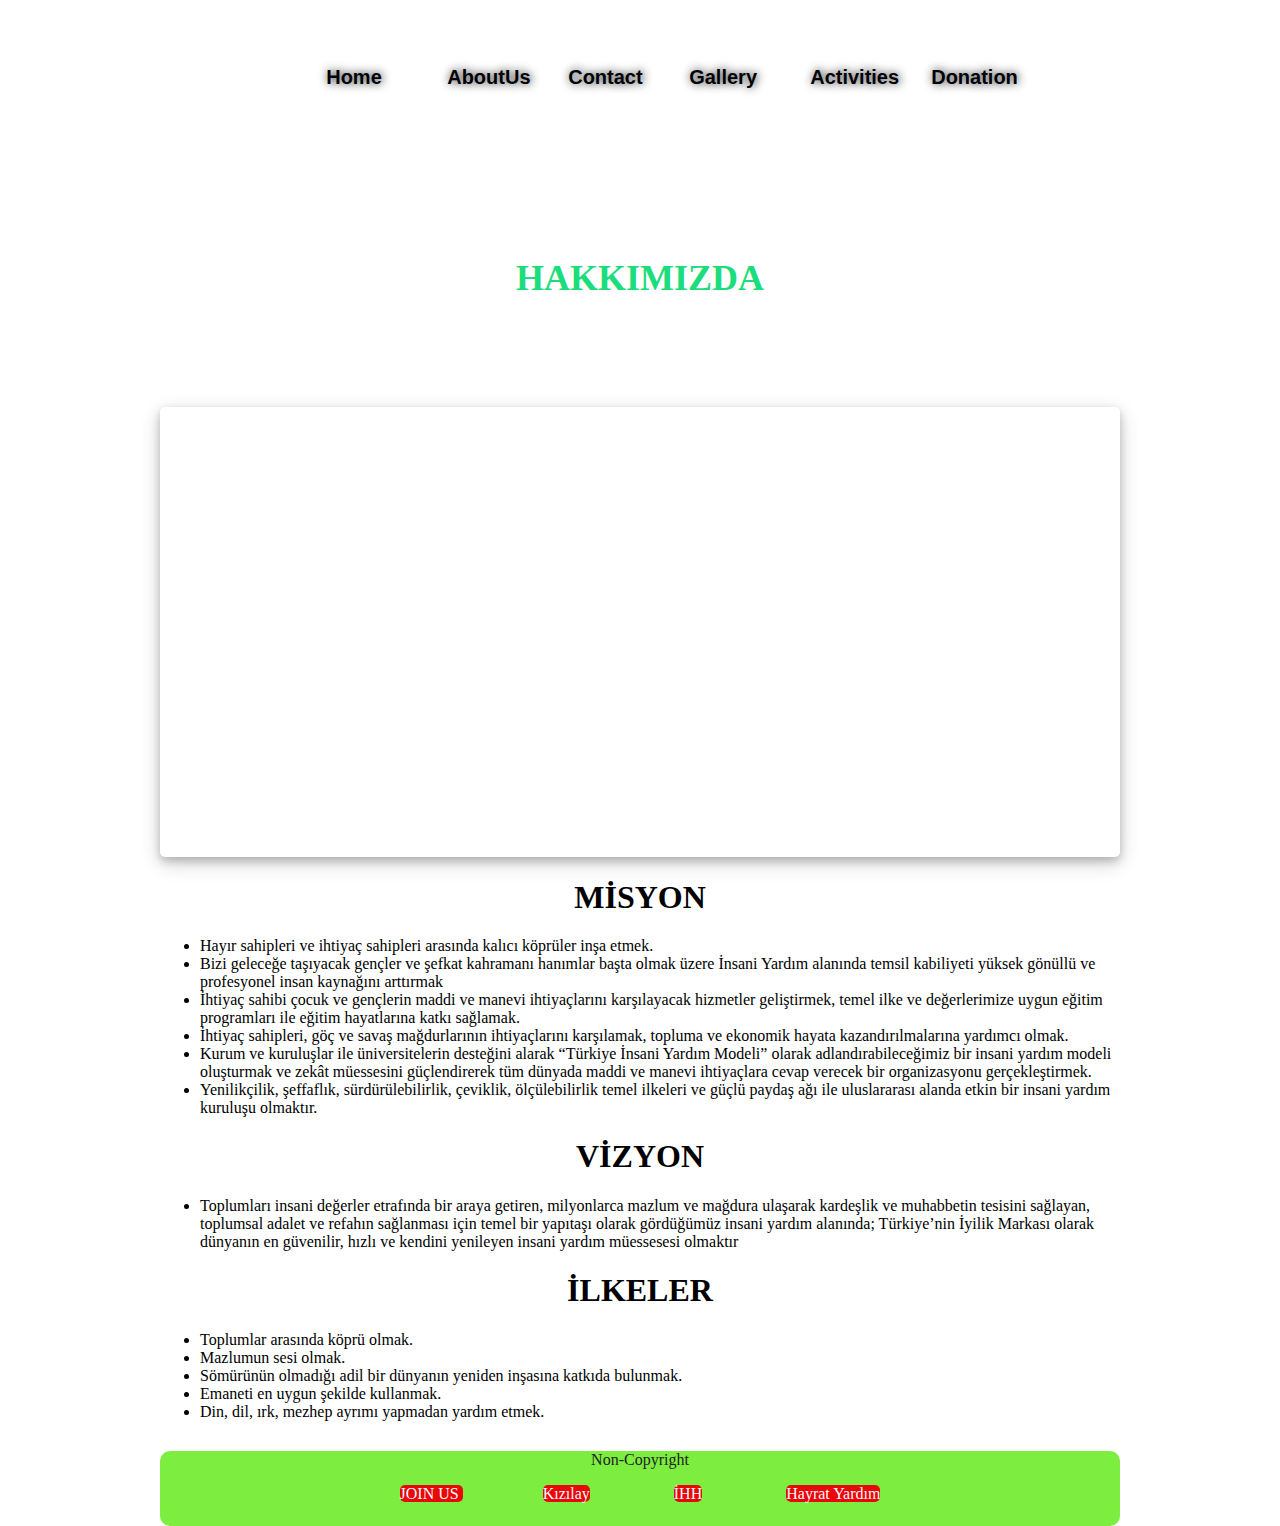
==== AboutUs.html @ e0298d33 "comments-melih" ====
<!DOCTYPE html>
<html lang="en">
  <head>
    <meta charset="UTF-8" />
    <meta name="viewport" content="width=device-width, initial-scale=1.0" />
    <title>Kalplere Ulaş/Hakkımızda</title>
    <link rel="stylesheet" href="style.css" />
  </head>
  <body>
    <!--This part is the section that contains information about the mission and vision of the organizations.-->
    <nav id="navigation">
      <!--nav part , it includes pages links-->
      <div class="logo">
        <img
          src="https://cdn.vectorstock.com/i/preview-1x/26/27/teamwork-swooshes-helping-people-logo-vector-1522627.jpg"
          alt=""
        />
      </div>
      <div class="nav-links">
        <a href="index.html">Home</a>
        <a href="AboutUs.html">AboutUs</a>
        <a href="Contact.html">Contact</a>
        <a href="Gallery.html">Gallery</a>
        <a href="Activities.html">Activities</a>
        <a href="donation.html">Donation</a>
      </div>
    </nav>
<header>
  <h1 id="about_hak">HAKKIMIZDA<h1></h1>
</header>
    <article id="content">
      
      <div id="video_about">
        <iframe width="560" height="320" src="https://www.youtube.com/embed/_HzQFZerMx0?si=Yg286LO7Dmd2HA7D" title="YouTube video player" frameborder="0" allow="accelerometer; autoplay; clipboard-write; encrypted-media; gyroscope; picture-in-picture; web-share" allowfullscreen></iframe>

      </div> 
      <h1 id="about_hak">MİSYON</h1> 
      <ul>
        <li>Hayır sahipleri ve ihtiyaç sahipleri arasında kalıcı köprüler inşa etmek.</li>
        <li>Bizi geleceğe taşıyacak gençler ve şefkat kahramanı hanımlar başta olmak üzere İnsani Yardım alanında temsil kabiliyeti yüksek gönüllü ve profesyonel insan kaynağını arttırmak</li>
        <li>İhtiyaç sahibi çocuk ve gençlerin maddi ve manevi ihtiyaçlarını karşılayacak hizmetler geliştirmek, temel ilke ve değerlerimize uygun eğitim programları ile eğitim hayatlarına katkı sağlamak.</li>
        <li>İhtiyaç sahipleri, göç ve savaş mağdurlarının ihtiyaçlarını karşılamak, topluma ve ekonomik hayata kazandırılmalarına yardımcı olmak.</li>
        <li>Kurum ve kuruluşlar ile üniversitelerin desteğini alarak “Türkiye İnsani Yardım Modeli” olarak adlandırabileceğimiz bir insani yardım modeli oluşturmak ve zekât müessesini güçlendirerek tüm dünyada maddi ve manevi ihtiyaçlara cevap verecek bir organizasyonu gerçekleştirmek.</li>
        <li>Yenilikçilik, şeffaflık, sürdürülebilirlik, çeviklik, ölçülebilirlik temel ilkeleri ve güçlü paydaş ağı ile uluslararası alanda etkin bir insani yardım kuruluşu olmaktır.</li>
      </ul>
        <h1 id="about_hak">VİZYON</h1>
        <ul>
          <li>Toplumları insani değerler etrafında bir araya getiren, milyonlarca mazlum ve mağdura ulaşarak kardeşlik ve muhabbetin tesisini sağlayan, toplumsal adalet ve refahın sağlanması için temel bir yapıtaşı olarak gördüğümüz insani yardım alanında; Türkiye’nin İyilik Markası olarak dünyanın en güvenilir, hızlı ve kendini yenileyen insani yardım müessesesi olmaktır</li>
        </ul>
        <h1 id="about_hak">İLKELER</h1>
        <ul>
          <li>Toplumlar arasında köprü olmak.</li>
          <li>Mazlumun sesi olmak.</li>
          <li>Sömürünün olmadığı adil bir dünyanın yeniden inşasına katkıda bulunmak.</li>
          <li>Emaneti en uygun şekilde kullanmak.</li>
          <li>Din, dil, ırk, mezhep ayrımı yapmadan yardım etmek.</li>
        </ul>

    </article>
    <!--this part have links , links lead to charity pages-->
    <footer id="foot">
      <p>Non-Copyright</p>
      <a href="Contact.html">JOIN US </a>
      <a href="https://www.kizilayankara.org.tr/">Kızılay</a>
      <a href="https://ihh.org.tr/">İHH</a>
      <a href="https://hayratyardim.org/">Hayrat Yardım</a>
    </footer>
  </body>
</html>
---- style.css ----
.logo img {
    
    right: 40px;
  height: 100px;
  background-color: aquamarine;
  border-radius: 30px;
  
  display: block;
  flex-shrink: initial;
}
header{
    font-family: fantasy;
    font-size: large;
  text-align: center;
  color: rgb(27, 221, 124);
  text-orientation: sideways;

  
    background-color: white ;
    height: 150px;
    vertical-align: middle;
}
#navigation {
  
  
  padding-top: 25px;
  justify-content: space-between;

  justify-items: right;

  width: 60%;
  display: flex;

  height: 200px;

  color: aqua;
  background-color: white;

  margin: auto;
}

.nav-links a {
  
  text-shadow: rgb(20, 20, 20) 1px 0 10px ;
    text-align: center;
    
  height: 30px;
  font-weight: bold;
  float: right;
  vertical-align: middle;

  font-size: 20px;
  font-family: "Franklin Gothic Medium", "Arial Narrow", Arial, sans-serif;
  height: 50px;
  width: 55px;
  

  /*background-color: rgb(14, 216, 74); */
  float: left;
  /* border: 1px solid rgb(0, 2, 4); */
  text-decoration: none;
 /* justify-content: space-around;*/
  margin: 33px;
  border-radius: 10px;
  color: rgb(0, 2, 6);
}
a{
  text-decoration: none;
}
body {
  min-height: 100px;

}
.activities{
    display: block;
    
    box-sizing: border-box;
    margin: auto;
    
    
}
.info-container{
  display: block;
  margin-top:20px ;
  
  
}
.info-container a{
  text-align: center;
  margin: 17px;
}
.activities .box{
  box-shadow: 0 4px 8px 0 rgba(0, 0, 0, 0.2), 0 6px 20px 0 rgba(0, 0, 0, 0.19);
    justify-content: space-between;
    
    border-radius: 15px;
    display: flex;
    height: 150px;
    width: auto;
    
    margin-top: 30px;
    border: 1px ;
    margin-top: 60px;
    gap: 20px;

  }
.baslik {
    text-align: center;
    width: 20%;
    background-color: red;
    color: rgb(248, 247, 247);
}
.aciklama 
{text-align: center;
    width: 40%;

}
.foto{
    text-align: right;
    width: 40%;
}
.box img{
    height: 150px;
    width: 310px;
    border-radius: 5px;
}

#content {
  
  background-color: white;
  width: 75vi;
  min-height: 100vh;
  
  margin: auto;
  margin-bottom: 5px;
}
#video_about iframe{
  box-shadow: 0 4px 8px 0 rgba(0, 0, 0, 0.2), 0 6px 20px 0 rgba(0, 0, 0, 0.19);

  height: 450px;
align-items: center;
border-radius: 5px;
}
.form-container {
  box-shadow: 0 4px 8px 0 rgba(13, 13, 13, 0.2), 0 6px 20px 0 rgba(0, 0, 0, 0.19);

  width: 50%;
  margin: 0 auto;
  
}
.form-container h3{ 
  
  text-align: center;
  font-family: 'Gill Sans', 'Gill Sans MT', Calibri, 'Trebuchet MS', sans-serif;
}

.info-container{
  text-align: center;
}

input[type="text"],
input[type="email"],
select,
textarea {
  
  width: 100%;
  padding: 10px;
  margin-bottom: 10px;
  border: 1px solid #ccc;
  border-radius: 4px;
  box-sizing: border-box;
}


input[type="submit"] {
  background-color: #4CAF50;
  color: white;
  padding: 14px 20px;
  border: none;
  border-radius: 4px;
  cursor: pointer;
  display: block;
  margin: auto;
}

input[type="submit"]:hover {
  background-color: #baf0bd;
}
.contact-links a{
  text-align: center;
  font-family: Cambria, Cochin, Georgia, Times, 'Times New Roman', serif;
  color: rgb(4, 4, 4);
  text-decoration: none;
  margin-top: 40px;
 justify-content: center;
}

#mapArea{
  
  color: aliceblue;
  background-color: antiquewhite;
}
.mapArea h3{
  text-align: center;
}
iframe{
  box-shadow: 0 4px 8px 0 rgba(0, 0, 0, 0.2), 0 6px 20px 0 rgba(0, 0, 0, 0.19);

  width: 100%;
  
}
.Donation-contentPart{
  flex-wrap: wrap;
  background-color: white;
  height: 100%;
  width: 100%;
  display: flex;
  
  

  

}
.pic .img{
  object-fit: cover;
  width: 100%;
  align-items: center;
  
  
  
}
.Donation-contentPart .box{
  
  text-align: center;
  width: 31%;
  height: 420px;
  background-color: white;
  border: none solid;
  
  border-radius: 10px;
  padding: 3px;
  margin: 15px;
  display: block;
  margin: auto;
  box-shadow: 0 4px 8px 0 rgba(0, 0, 0, 0.2), 0 6px 20px 0 rgba(0, 0, 0, 0.19);
  
  

  
  
}
.Donation-contentPart #bagis-text{
  margin-top: 5px;
  width: fit-content;
}
.Donation-contentPart #bagis-button{

  
  margin-top: 5px;
  margin-left:10px ;
  width: 35%;
  background-color: rgb(31, 173, 78);
  color: white;
  border: none;
  line-height: 3;
  border-radius: 5px;


}
#bagis-link{
  text-decoration: none;
  color: white;
}




#video_about{
  width: 75vi;
  height: 50vh;
  margin: auto;
  margin-bottom: 20px;
}

#about_hak{
  text-align: center;
}

#main_hak{
  text-align: center;
  font-style: italic;
  font-size:xx-large;
}


.main_logo{
  width: 600px;
  height: 200px;
  margin: auto;
}

.main_logo img{
  width: 180px;
  height: 180px;
  margin-left: 13px;
  margin-top: 7px;
}


.main2_logo{
  width: 900px;
  height: 500px;
  margin: auto;
  margin-top: 30px;
  display: flex;
}

.main3_logo{
  width: 280px;
  height: 400px;
  justify-content: space-between;
  margin-left: 10px;
  margin-top: 15px;
}


.main4_logo{
  width: 250px;
  height: 250px;
  margin-left: 13px;
}

.main4_logo img{
  width: 250px;
  height: 250px;
}


.main5_logo{
  text-align: center;
  width: 250px;
  height: 30px;
  margin-left: 13px;
  margin-top: 20px;
  border-radius: 80px;
}
#btn{
  text-align: center;
}
#btn a{
  text-align: center;
  margin-top: 5px;
  margin-left:10px ;
  width: 150px;
  background-color: rgb(134, 198, 159);
  color: rgb(1, 1, 1);
  border: none;
  line-height: 2;
  border-radius: 5px; 
  box-shadow: 0 4px 8px 0 rgba(0, 0, 0, 0.2), 0 6px 20px 0 rgba(0, 0, 0, 0.19);
  

}

.main5_logo a{
  text-align: center;
  
  margin-top: 5px;
  margin-left:10px ;
  width: 150px;
  background-color: rgb(134, 198, 159);
  color: rgb(1, 1, 1);
  border: none;
  line-height: 4;
  border-radius: 5px; 
  box-shadow: 0 4px 8px 0 rgba(0, 0, 0, 0.2), 0 6px 20px 0 rgba(0, 0, 0, 0.19);
  
}




 .galery_logo1{
  /* background-color:chartreuse;   */
  width: 900px;
  min-height: 550px;
  margin: auto;
  margin-top: 30px;
  display: flex;
  flex-wrap: wrap;
}

  .galery_logo2{
    box-shadow: 0 4px 8px 0 rgba(0, 0, 0, 0.2), 0 6px 20px 0 rgba(0, 0, 0, 0.19);

  
  /* border-style: solid; */
  /* background-color:crimson;   */
  width: 320px;
  height: 250px;
  justify-content: space-between;
  margin: auto;
  margin-left: 65px;
  margin-top: 20px;
  border-radius: 20px;
  
 } 

 .galery_logo2 img{
  width: 320px;
  height: 170px;
  border-radius: 18px 18px 0px 0px;
 } 

 #galeri_hak{
  text-align: center;
  font-style: italic;
}

#foot {

    
  height: 75px;
  width: 75vi;
  margin: auto;
  background-color: rgb(125, 238, 63);
  color: aliceblue;
  text-align: center;
  margin-bottom: -10px;
  margin-top: 30px;
  position: relative;
  bottom: 0;
  display: block;
  border-radius: 10px;

  

}

#foot a{

  font-family: fantasy;
  
  border-radius:5px ;
  background-color: rgb(234, 7, 7);
    color: aliceblue;
    text-decoration: none;
    margin: 40px;
    justify-content: space-between;
}
#foot p{
  color: rgb(35, 35, 34);
}
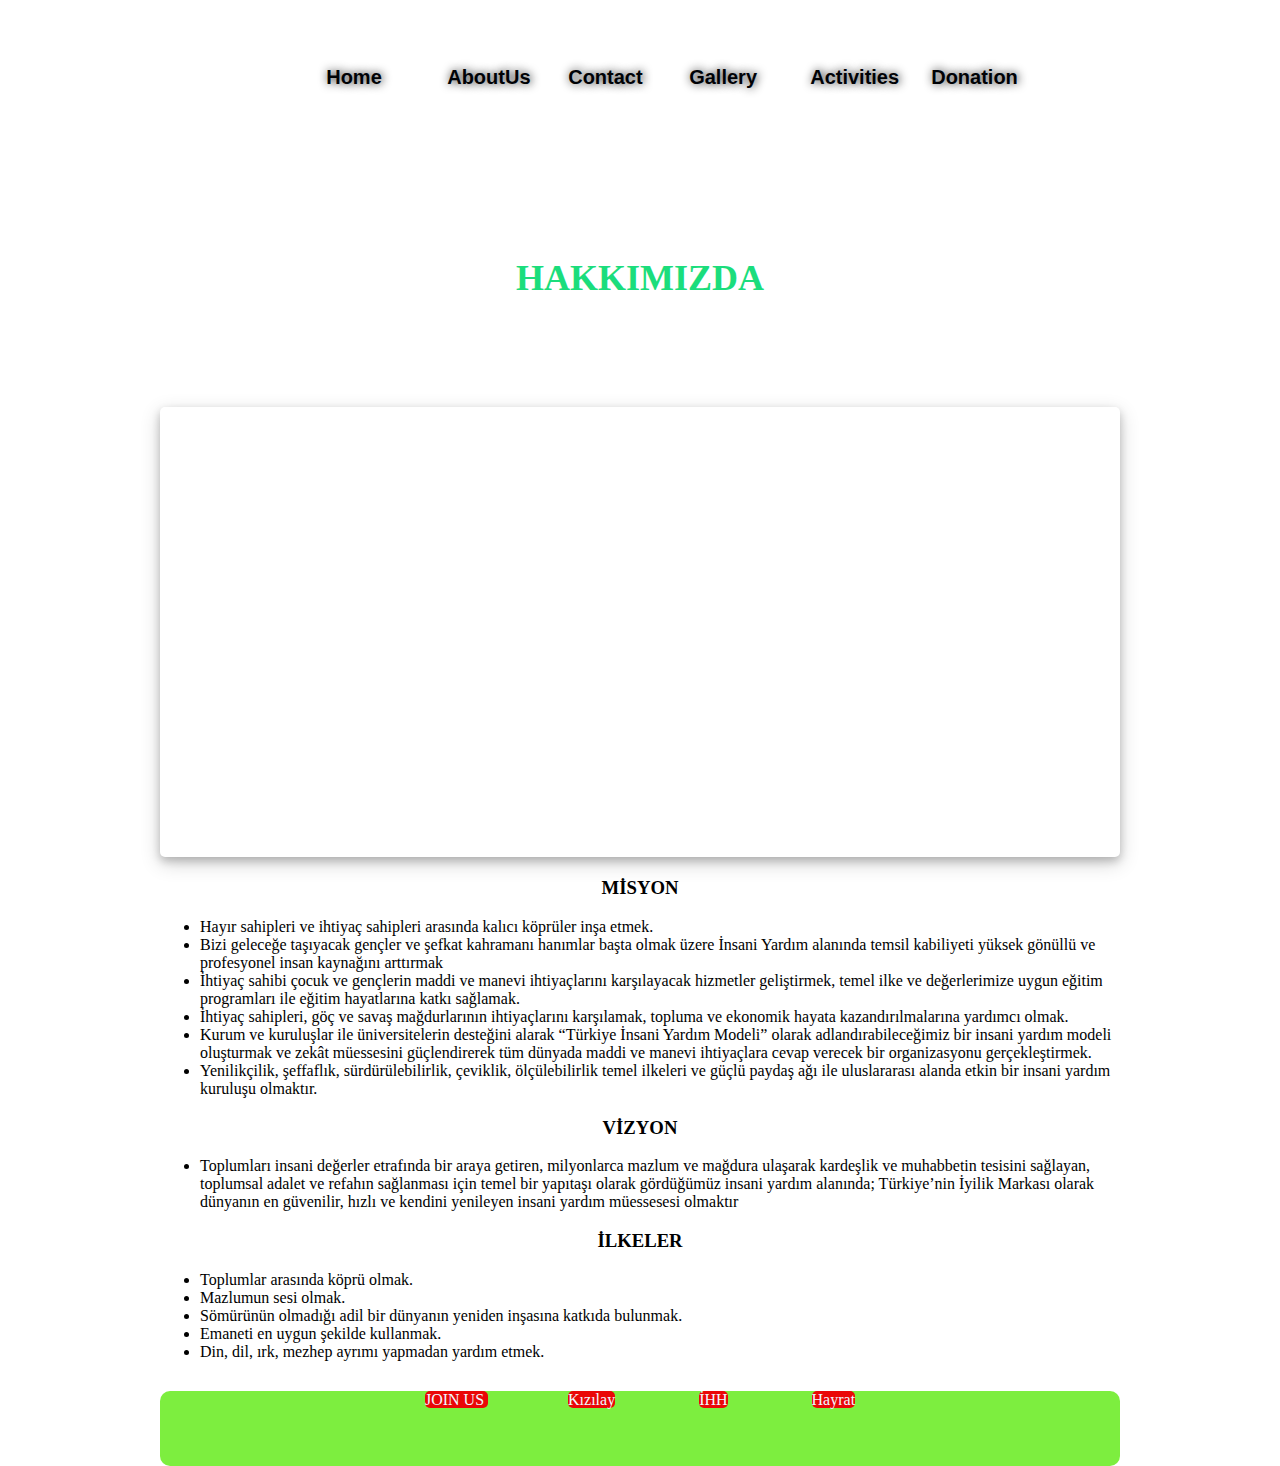
==== commit c94cfee8: "footer updated" ====
--- a/AboutUs.html
+++ b/AboutUs.html
@@ -3,6 +3,13 @@
   <head>
     <meta charset="UTF-8" />
     <meta name="viewport" content="width=device-width, initial-scale=1.0" />
+    <meta name="keywords" content="yardım,help,aid,yetim,yoksul,yardımlaşma,donation,africa,gazza,gazze,syria,poority">
+    <meta name="author" content="MuratKaynar / Melih Uğur">
+    <meta name="Description" content="This is a webpage for sharing the help among the people">
+    <meta
+      name="keywords"
+      content="yardim,help,gaza,filistin,doğu turkistan,gida,food,needy people,poor,donation"
+    />
     <title>Kalplere Ulaş/Hakkımızda</title>
     <link rel="stylesheet" href="style.css" />
   </head>
@@ -34,7 +41,8 @@
         <iframe width="560" height="320" src="https://www.youtube.com/embed/_HzQFZerMx0?si=Yg286LO7Dmd2HA7D" title="YouTube video player" frameborder="0" allow="accelerometer; autoplay; clipboard-write; encrypted-media; gyroscope; picture-in-picture; web-share" allowfullscreen></iframe>
 
       </div> 
-      <h1 id="about_hak">MİSYON</h1> 
+     <div class="misyon">
+      <h3 id="about_hak">MİSYON</h3> 
       <ul>
         <li>Hayır sahipleri ve ihtiyaç sahipleri arasında kalıcı köprüler inşa etmek.</li>
         <li>Bizi geleceğe taşıyacak gençler ve şefkat kahramanı hanımlar başta olmak üzere İnsani Yardım alanında temsil kabiliyeti yüksek gönüllü ve profesyonel insan kaynağını arttırmak</li>
@@ -43,11 +51,16 @@
         <li>Kurum ve kuruluşlar ile üniversitelerin desteğini alarak “Türkiye İnsani Yardım Modeli” olarak adlandırabileceğimiz bir insani yardım modeli oluşturmak ve zekât müessesini güçlendirerek tüm dünyada maddi ve manevi ihtiyaçlara cevap verecek bir organizasyonu gerçekleştirmek.</li>
         <li>Yenilikçilik, şeffaflık, sürdürülebilirlik, çeviklik, ölçülebilirlik temel ilkeleri ve güçlü paydaş ağı ile uluslararası alanda etkin bir insani yardım kuruluşu olmaktır.</li>
       </ul>
-        <h1 id="about_hak">VİZYON</h1>
+     </div>
+       <div class="vizyon">
+        <h3 id="about_hak">VİZYON</h3>
         <ul>
           <li>Toplumları insani değerler etrafında bir araya getiren, milyonlarca mazlum ve mağdura ulaşarak kardeşlik ve muhabbetin tesisini sağlayan, toplumsal adalet ve refahın sağlanması için temel bir yapıtaşı olarak gördüğümüz insani yardım alanında; Türkiye’nin İyilik Markası olarak dünyanın en güvenilir, hızlı ve kendini yenileyen insani yardım müessesesi olmaktır</li>
         </ul>
-        <h1 id="about_hak">İLKELER</h1>
+      
+       </div>
+       <div class="ilkeler">
+        <h3 id="about_hak">İLKELER</h3>
         <ul>
           <li>Toplumlar arasında köprü olmak.</li>
           <li>Mazlumun sesi olmak.</li>
@@ -55,15 +68,16 @@
           <li>Emaneti en uygun şekilde kullanmak.</li>
           <li>Din, dil, ırk, mezhep ayrımı yapmadan yardım etmek.</li>
         </ul>
+       </div>
 
     </article>
     <!--this part have links , links lead to charity pages-->
     <footer id="foot">
-      <p>Non-Copyright</p>
+      
       <a href="Contact.html">JOIN US </a>
       <a href="https://www.kizilayankara.org.tr/">Kızılay</a>
       <a href="https://ihh.org.tr/">İHH</a>
-      <a href="https://hayratyardim.org/">Hayrat Yardım</a>
+      <a href="https://hayratyardim.org/">Hayrat</a>
     </footer>
   </body>
 </html>
--- a/style.css
+++ b/style.css
@@ -1,28 +1,37 @@
+/* Here the styling code for logo */
 .logo img {
-    
-    right: 40px;
+  right: 40px;
   height: 100px;
   background-color: aquamarine;
   border-radius: 30px;
-  
+
   display: block;
   flex-shrink: initial;
 }
-header{
-    font-family: fantasy;
-    font-size: large;
+
+/* Logo css finish here */ 
+
+
+/*Sytle part for Header Part */
+header {
+  font-family: fantasy;
+  font-size: large;
   text-align: center;
   color: rgb(27, 221, 124);
   text-orientation: sideways;
 
-  
-    background-color: white ;
-    height: 150px;
-    vertical-align: middle;
-}
+  background-color: white;
+  height: 150px;
+  vertical-align: middle;
+}
+/* Header css part is done here */
+
+
+
+
+
+/*Sytle part for navigation part  start here */
 #navigation {
-  
-  
   padding-top: 25px;
   justify-content: space-between;
 
@@ -39,11 +48,11 @@
   margin: auto;
 }
 
+/*Sytle part for navigation links  start here*/
 .nav-links a {
-  
-  text-shadow: rgb(20, 20, 20) 1px 0 10px ;
-    text-align: center;
-    
+  text-shadow: rgb(20, 20, 20) 1px 0 10px;
+  text-align: center;
+
   height: 30px;
   font-weight: bold;
   float: right;
@@ -53,108 +62,132 @@
   font-family: "Franklin Gothic Medium", "Arial Narrow", Arial, sans-serif;
   height: 50px;
   width: 55px;
-  
-
-  /*background-color: rgb(14, 216, 74); */
+
   float: left;
-  /* border: 1px solid rgb(0, 2, 4); */
+
   text-decoration: none;
- /* justify-content: space-around;*/
+
   margin: 33px;
   border-radius: 10px;
   color: rgb(0, 2, 6);
 }
-a{
+/* ---Css for navigation part is done here----*/
+
+
+/* Style for links that remove the bottom line */
+a {
   text-decoration: none;
 }
+
+
+
+/*Sytle part  heihgt of body*/
 body {
   min-height: 100px;
-
-}
-.activities{
-    display: block;
-    
-    box-sizing: border-box;
-    margin: auto;
-    
-    
-}
-.info-container{
-  display: block;
-  margin-top:20px ;
-  
-  
-}
-.info-container a{
+}
+
+/*Sytle part for acvities.html page */
+.activities {
+  display: block;
+
+  box-sizing: border-box;
+  margin: auto;
+}
+
+.info-container {
+  display: block;
+  margin-top: 20px;
+}
+.info-container a {
   text-align: center;
   margin: 17px;
 }
-.activities .box{
-  box-shadow: 0 4px 8px 0 rgba(0, 0, 0, 0.2), 0 6px 20px 0 rgba(0, 0, 0, 0.19);
-    justify-content: space-between;
-    
-    border-radius: 15px;
-    display: flex;
-    height: 150px;
-    width: auto;
-    
-    margin-top: 30px;
-    border: 1px ;
-    margin-top: 60px;
-    gap: 20px;
-
-  }
+.activities .box {
+  box-shadow: 0 4px 8px 0 rgba(0, 0, 0, 0.2), 0 6px 20px 0 rgba(0, 0, 0, 0.19);
+  justify-content: space-between;
+
+  border-radius: 15px;
+  display: flex;
+  height: 150px;
+  width: auto;
+
+  margin-top: 30px;
+  border: 1px;
+  margin-top: 60px;
+  gap: 20px;
+}
 .baslik {
-    text-align: center;
-    width: 20%;
-    background-color: red;
-    color: rgb(248, 247, 247);
-}
-.aciklama 
-{text-align: center;
-    width: 40%;
-
-}
-.foto{
-    text-align: right;
-    width: 40%;
-}
-.box img{
-    height: 150px;
-    width: 310px;
-    border-radius: 5px;
-}
-
+  text-align: center;
+  width: 20%;
+  background-color: red;
+  color: rgb(248, 247, 247);
+}
+.aciklama {
+  text-align: center;
+  width: 40%;
+}
+.foto {
+  text-align: right;
+  width: 40%;
+}
+.box img {
+  height: 150px;
+  width: 310px;
+  border-radius: 5px;
+}
+/* ----------- Activities.html styling ended here ----------- */
+
+/*Sytle part for content id that all pages include it  */
 #content {
-  
   background-color: white;
   width: 75vi;
   min-height: 100vh;
-  
+
   margin: auto;
   margin-bottom: 5px;
 }
-#video_about iframe{
+
+/* This style is for AboutUs.html */
+#video_about {
+  width: 75vi;
+  height: 50vh;
+  margin: auto;
+  margin-bottom: 20px;
+}
+
+#about_hak {
+  text-align: center;
+}
+
+#main_hak {
+  text-align: center;
+  font-style: italic;
+  font-size: xx-large;
+}
+#video_about iframe {
   box-shadow: 0 4px 8px 0 rgba(0, 0, 0, 0.2), 0 6px 20px 0 rgba(0, 0, 0, 0.19);
 
   height: 450px;
-align-items: center;
-border-radius: 5px;
-}
+  align-items: center;
+  border-radius: 5px;
+}
+/* ------------AboutUs css End --------------- */
+
+/* This styling is for Contact.html */
+
 .form-container {
-  box-shadow: 0 4px 8px 0 rgba(13, 13, 13, 0.2), 0 6px 20px 0 rgba(0, 0, 0, 0.19);
+  box-shadow: 0 4px 8px 0 rgba(13, 13, 13, 0.2),
+    0 6px 20px 0 rgba(0, 0, 0, 0.19);
 
   width: 50%;
   margin: 0 auto;
-  
-}
-.form-container h3{ 
-  
-  text-align: center;
-  font-family: 'Gill Sans', 'Gill Sans MT', Calibri, 'Trebuchet MS', sans-serif;
-}
-
-.info-container{
+}
+.form-container h3 {
+  text-align: center;
+  font-family: "Gill Sans", "Gill Sans MT", Calibri, "Trebuchet MS", sans-serif;
+}
+
+.info-container {
   text-align: center;
 }
 
@@ -162,7 +195,6 @@
 input[type="email"],
 select,
 textarea {
-  
   width: 100%;
   padding: 10px;
   margin-bottom: 10px;
@@ -171,9 +203,8 @@
   box-sizing: border-box;
 }
 
-
 input[type="submit"] {
-  background-color: #4CAF50;
+  background-color: #4caf50;
   color: white;
   padding: 14px 20px;
   border: none;
@@ -186,128 +217,97 @@
 input[type="submit"]:hover {
   background-color: #baf0bd;
 }
-.contact-links a{
-  text-align: center;
-  font-family: Cambria, Cochin, Georgia, Times, 'Times New Roman', serif;
+.contact-links a {
+  text-align: center;
+  font-family: Cambria, Cochin, Georgia, Times, "Times New Roman", serif;
   color: rgb(4, 4, 4);
   text-decoration: none;
   margin-top: 40px;
- justify-content: center;
-}
-
-#mapArea{
-  
+  justify-content: center;
+}
+
+#mapArea {
   color: aliceblue;
   background-color: antiquewhite;
 }
-.mapArea h3{
-  text-align: center;
-}
-iframe{
+.mapArea h3 {
+  text-align: center;
+}
+iframe {
   box-shadow: 0 4px 8px 0 rgba(0, 0, 0, 0.2), 0 6px 20px 0 rgba(0, 0, 0, 0.19);
 
   width: 100%;
-  
-}
-.Donation-contentPart{
+}
+/* End of the Contact.htmll css part */
+
+/* styling part for donation.html */
+
+.Donation-contentPart {
   flex-wrap: wrap;
   background-color: white;
   height: 100%;
   width: 100%;
   display: flex;
-  
-  
-
-  
-
-}
-.pic .img{
+}
+.pic .img {
   object-fit: cover;
   width: 100%;
   align-items: center;
-  
-  
-  
-}
-.Donation-contentPart .box{
-  
+}
+.Donation-contentPart .box {
   text-align: center;
   width: 31%;
   height: 420px;
   background-color: white;
   border: none solid;
-  
+
   border-radius: 10px;
   padding: 3px;
   margin: 15px;
   display: block;
   margin: auto;
   box-shadow: 0 4px 8px 0 rgba(0, 0, 0, 0.2), 0 6px 20px 0 rgba(0, 0, 0, 0.19);
-  
-  
-
-  
-  
-}
-.Donation-contentPart #bagis-text{
+}
+.Donation-contentPart #bagis-text {
   margin-top: 5px;
   width: fit-content;
 }
-.Donation-contentPart #bagis-button{
-
-  
+.Donation-contentPart #bagis-button {
   margin-top: 5px;
-  margin-left:10px ;
+  margin-left: 10px;
   width: 35%;
   background-color: rgb(31, 173, 78);
   color: white;
   border: none;
   line-height: 3;
   border-radius: 5px;
-
-
-}
-#bagis-link{
+}
+#bagis-link {
   text-decoration: none;
   color: white;
 }
-
-
-
-
-#video_about{
-  width: 75vi;
-  height: 50vh;
-  margin: auto;
-  margin-bottom: 20px;
-}
-
-#about_hak{
-  text-align: center;
-}
-
-#main_hak{
-  text-align: center;
-  font-style: italic;
-  font-size:xx-large;
-}
-
-
-.main_logo{
+/* ----End of the donation.html css---- */
+
+
+
+
+
+/* Here styling is for index.html that include main_logo parts these are seperate boxes */
+
+.main_logo {
   width: 600px;
   height: 200px;
   margin: auto;
 }
 
-.main_logo img{
+.main_logo img {
   width: 180px;
   height: 180px;
   margin-left: 13px;
   margin-top: 7px;
 }
 
-
-.main2_logo{
+.main2_logo {
   width: 900px;
   height: 500px;
   margin: auto;
@@ -315,7 +315,7 @@
   display: flex;
 }
 
-.main3_logo{
+.main3_logo {
   width: 280px;
   height: 400px;
   justify-content: space-between;
@@ -323,20 +323,18 @@
   margin-top: 15px;
 }
 
-
-.main4_logo{
+.main4_logo {
   width: 250px;
   height: 250px;
   margin-left: 13px;
 }
 
-.main4_logo img{
+.main4_logo img {
   width: 250px;
   height: 250px;
 }
 
-
-.main5_logo{
+.main5_logo {
   text-align: center;
   width: 250px;
   height: 30px;
@@ -344,44 +342,39 @@
   margin-top: 20px;
   border-radius: 80px;
 }
-#btn{
-  text-align: center;
-}
-#btn a{
+#btn {
+  text-align: center;
+}
+#btn a {
   text-align: center;
   margin-top: 5px;
-  margin-left:10px ;
+  margin-left: 10px;
   width: 150px;
   background-color: rgb(134, 198, 159);
   color: rgb(1, 1, 1);
   border: none;
   line-height: 2;
-  border-radius: 5px; 
-  box-shadow: 0 4px 8px 0 rgba(0, 0, 0, 0.2), 0 6px 20px 0 rgba(0, 0, 0, 0.19);
-  
-
-}
-
-.main5_logo a{
-  text-align: center;
-  
+  border-radius: 5px;
+  box-shadow: 0 4px 8px 0 rgba(0, 0, 0, 0.2), 0 6px 20px 0 rgba(0, 0, 0, 0.19);
+}
+
+.main5_logo a {
+  text-align: center;
+
   margin-top: 5px;
-  margin-left:10px ;
+  margin-left: 10px;
   width: 150px;
   background-color: rgb(134, 198, 159);
   color: rgb(1, 1, 1);
   border: none;
   line-height: 4;
-  border-radius: 5px; 
-  box-shadow: 0 4px 8px 0 rgba(0, 0, 0, 0.2), 0 6px 20px 0 rgba(0, 0, 0, 0.19);
-  
-}
-
-
-
-
- .galery_logo1{
-  /* background-color:chartreuse;   */
+  border-radius: 5px;
+  box-shadow: 0 4px 8px 0 rgba(0, 0, 0, 0.2), 0 6px 20px 0 rgba(0, 0, 0, 0.19);
+}
+/* THe index.html css part is done here */
+
+/* The Gallery.html css start here */
+.galery_logo1 {
   width: 900px;
   min-height: 550px;
   margin: auto;
@@ -390,10 +383,9 @@
   flex-wrap: wrap;
 }
 
-  .galery_logo2{
-    box-shadow: 0 4px 8px 0 rgba(0, 0, 0, 0.2), 0 6px 20px 0 rgba(0, 0, 0, 0.19);
-
-  
+.galery_logo2 {
+  box-shadow: 0 4px 8px 0 rgba(0, 0, 0, 0.2), 0 6px 20px 0 rgba(0, 0, 0, 0.19);
+
   /* border-style: solid; */
   /* background-color:crimson;   */
   width: 320px;
@@ -403,23 +395,23 @@
   margin-left: 65px;
   margin-top: 20px;
   border-radius: 20px;
-  
- } 
-
- .galery_logo2 img{
+}
+
+.galery_logo2 img {
   width: 320px;
   height: 170px;
   border-radius: 18px 18px 0px 0px;
- } 
-
- #galeri_hak{
+}
+
+#galeri_hak {
   text-align: center;
   font-style: italic;
 }
+/*Gallery css styling is finish here */
+
+/*The Css for footer effect all pages because of they have same footer */
 
 #foot {
-
-    
   height: 75px;
   width: 75vi;
   margin: auto;
@@ -432,22 +424,19 @@
   bottom: 0;
   display: block;
   border-radius: 10px;
-
-  
-
-}
-
-#foot a{
-
+}
+
+#foot a {
   font-family: fantasy;
-  
-  border-radius:5px ;
+
+  border-radius: 5px;
   background-color: rgb(234, 7, 7);
-    color: aliceblue;
-    text-decoration: none;
-    margin: 40px;
-    justify-content: space-between;
-}
-#foot p{
+  color: aliceblue;
+  text-decoration: none;
+  margin: 40px;
+  justify-content: space-between;
+}
+#foot p {
   color: rgb(35, 35, 34);
-}+}
+/*End of the css for Footer */
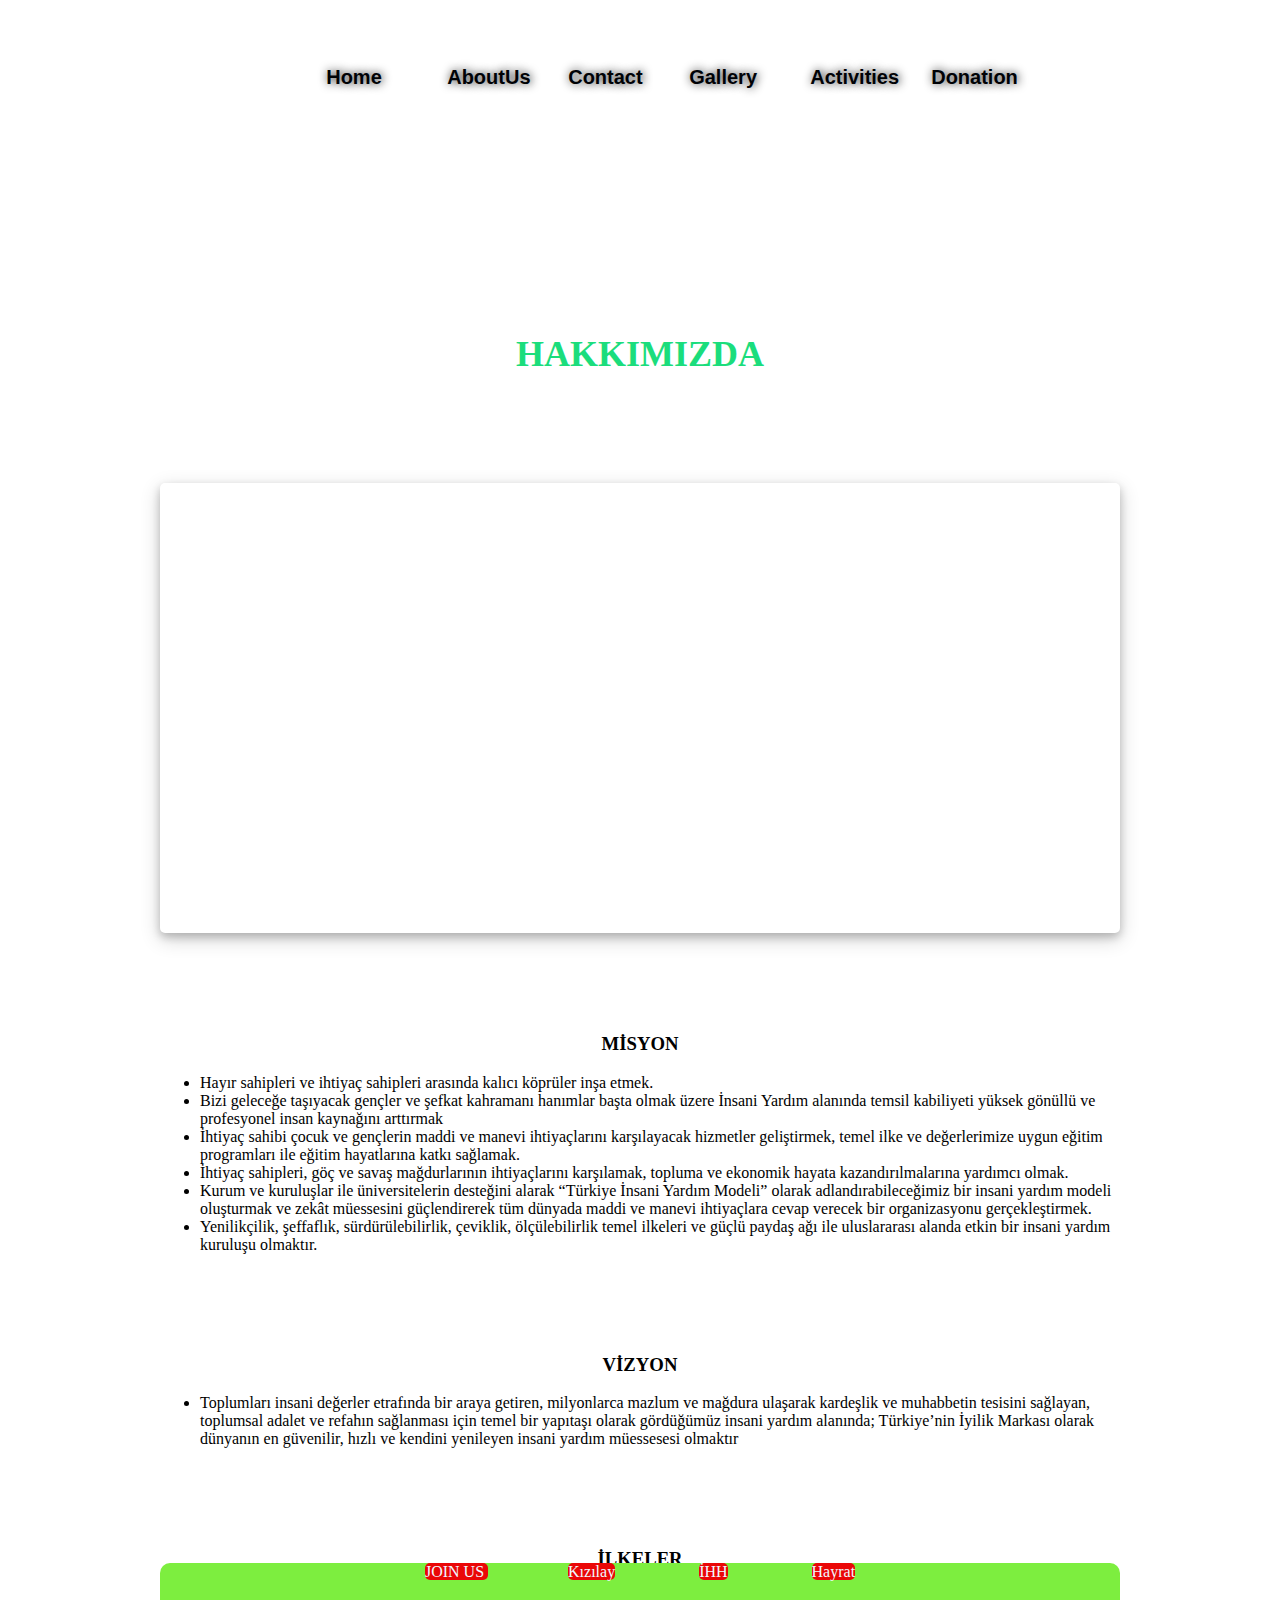
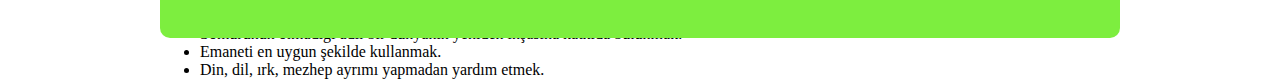
==== commit e211b681: "some changes on aboutUs" ====
--- a/AboutUs.html
+++ b/AboutUs.html
@@ -37,39 +37,41 @@
 </header>
     <article id="content">
       
-      <div id="video_about">
-        <iframe width="560" height="320" src="https://www.youtube.com/embed/_HzQFZerMx0?si=Yg286LO7Dmd2HA7D" title="YouTube video player" frameborder="0" allow="accelerometer; autoplay; clipboard-write; encrypted-media; gyroscope; picture-in-picture; web-share" allowfullscreen></iframe>
-
-      </div> 
-     <div class="misyon">
-      <h3 id="about_hak">MİSYON</h3> 
-      <ul>
-        <li>Hayır sahipleri ve ihtiyaç sahipleri arasında kalıcı köprüler inşa etmek.</li>
-        <li>Bizi geleceğe taşıyacak gençler ve şefkat kahramanı hanımlar başta olmak üzere İnsani Yardım alanında temsil kabiliyeti yüksek gönüllü ve profesyonel insan kaynağını arttırmak</li>
-        <li>İhtiyaç sahibi çocuk ve gençlerin maddi ve manevi ihtiyaçlarını karşılayacak hizmetler geliştirmek, temel ilke ve değerlerimize uygun eğitim programları ile eğitim hayatlarına katkı sağlamak.</li>
-        <li>İhtiyaç sahipleri, göç ve savaş mağdurlarının ihtiyaçlarını karşılamak, topluma ve ekonomik hayata kazandırılmalarına yardımcı olmak.</li>
-        <li>Kurum ve kuruluşlar ile üniversitelerin desteğini alarak “Türkiye İnsani Yardım Modeli” olarak adlandırabileceğimiz bir insani yardım modeli oluşturmak ve zekât müessesini güçlendirerek tüm dünyada maddi ve manevi ihtiyaçlara cevap verecek bir organizasyonu gerçekleştirmek.</li>
-        <li>Yenilikçilik, şeffaflık, sürdürülebilirlik, çeviklik, ölçülebilirlik temel ilkeleri ve güçlü paydaş ağı ile uluslararası alanda etkin bir insani yardım kuruluşu olmaktır.</li>
-      </ul>
-     </div>
-       <div class="vizyon">
-        <h3 id="about_hak">VİZYON</h3>
+      <div class="aboutus_content">
+        <div id="video_about">
+          <iframe width="560" height="320" src="https://www.youtube.com/embed/_HzQFZerMx0?si=Yg286LO7Dmd2HA7D" title="YouTube video player" frameborder="0" allow="accelerometer; autoplay; clipboard-write; encrypted-media; gyroscope; picture-in-picture; web-share" allowfullscreen></iframe>
+  
+        </div> 
+       <div class="misyon">
+        <h3 id="about_hak">MİSYON</h3> 
         <ul>
-          <li>Toplumları insani değerler etrafında bir araya getiren, milyonlarca mazlum ve mağdura ulaşarak kardeşlik ve muhabbetin tesisini sağlayan, toplumsal adalet ve refahın sağlanması için temel bir yapıtaşı olarak gördüğümüz insani yardım alanında; Türkiye’nin İyilik Markası olarak dünyanın en güvenilir, hızlı ve kendini yenileyen insani yardım müessesesi olmaktır</li>
-        </ul>
-      
-       </div>
-       <div class="ilkeler">
-        <h3 id="about_hak">İLKELER</h3>
-        <ul>
-          <li>Toplumlar arasında köprü olmak.</li>
-          <li>Mazlumun sesi olmak.</li>
-          <li>Sömürünün olmadığı adil bir dünyanın yeniden inşasına katkıda bulunmak.</li>
-          <li>Emaneti en uygun şekilde kullanmak.</li>
-          <li>Din, dil, ırk, mezhep ayrımı yapmadan yardım etmek.</li>
+          <li>Hayır sahipleri ve ihtiyaç sahipleri arasında kalıcı köprüler inşa etmek.</li>
+          <li>Bizi geleceğe taşıyacak gençler ve şefkat kahramanı hanımlar başta olmak üzere İnsani Yardım alanında temsil kabiliyeti yüksek gönüllü ve profesyonel insan kaynağını arttırmak</li>
+          <li>İhtiyaç sahibi çocuk ve gençlerin maddi ve manevi ihtiyaçlarını karşılayacak hizmetler geliştirmek, temel ilke ve değerlerimize uygun eğitim programları ile eğitim hayatlarına katkı sağlamak.</li>
+          <li>İhtiyaç sahipleri, göç ve savaş mağdurlarının ihtiyaçlarını karşılamak, topluma ve ekonomik hayata kazandırılmalarına yardımcı olmak.</li>
+          <li>Kurum ve kuruluşlar ile üniversitelerin desteğini alarak “Türkiye İnsani Yardım Modeli” olarak adlandırabileceğimiz bir insani yardım modeli oluşturmak ve zekât müessesini güçlendirerek tüm dünyada maddi ve manevi ihtiyaçlara cevap verecek bir organizasyonu gerçekleştirmek.</li>
+          <li>Yenilikçilik, şeffaflık, sürdürülebilirlik, çeviklik, ölçülebilirlik temel ilkeleri ve güçlü paydaş ağı ile uluslararası alanda etkin bir insani yardım kuruluşu olmaktır.</li>
         </ul>
        </div>
-
+         <div class="vizyon">
+          <h3 id="about_hak">VİZYON</h3>
+          <ul>
+            <li>Toplumları insani değerler etrafında bir araya getiren, milyonlarca mazlum ve mağdura ulaşarak kardeşlik ve muhabbetin tesisini sağlayan, toplumsal adalet ve refahın sağlanması için temel bir yapıtaşı olarak gördüğümüz insani yardım alanında; Türkiye’nin İyilik Markası olarak dünyanın en güvenilir, hızlı ve kendini yenileyen insani yardım müessesesi olmaktır</li>
+          </ul>
+        
+         </div>
+         <div class="ilkeler">
+          <h3 id="about_hak">İLKELER</h3>
+          <ul>
+            <li>Toplumlar arasında köprü olmak.</li>
+            <li>Mazlumun sesi olmak.</li>
+            <li>Sömürünün olmadığı adil bir dünyanın yeniden inşasına katkıda bulunmak.</li>
+            <li>Emaneti en uygun şekilde kullanmak.</li>
+            <li>Din, dil, ırk, mezhep ayrımı yapmadan yardım etmek.</li>
+          </ul>
+         </div>
+  
+      </div>
     </article>
     <!--this part have links , links lead to charity pages-->
     <footer id="foot">
--- a/style.css
+++ b/style.css
@@ -142,20 +142,28 @@
   background-color: white;
   width: 75vi;
   min-height: 100vh;
+  height: 1050px;
 
   margin: auto;
   margin-bottom: 5px;
 }
 
 /* This style is for AboutUs.html */
+.aboutus_content {
+  display: block;
+
+
+
+}
 #video_about {
   width: 75vi;
   height: 50vh;
   margin: auto;
-  margin-bottom: 20px;
+  
 }
 
 #about_hak {
+  margin-top: 100px;
   text-align: center;
 }
 
@@ -259,11 +267,11 @@
   width: 31%;
   height: 420px;
   background-color: white;
-  border: none solid;
+  
 
   border-radius: 10px;
-  padding: 3px;
-  margin: 15px;
+ 
+  margin: 40px;
   display: block;
   margin: auto;
   box-shadow: 0 4px 8px 0 rgba(0, 0, 0, 0.2), 0 6px 20px 0 rgba(0, 0, 0, 0.19);
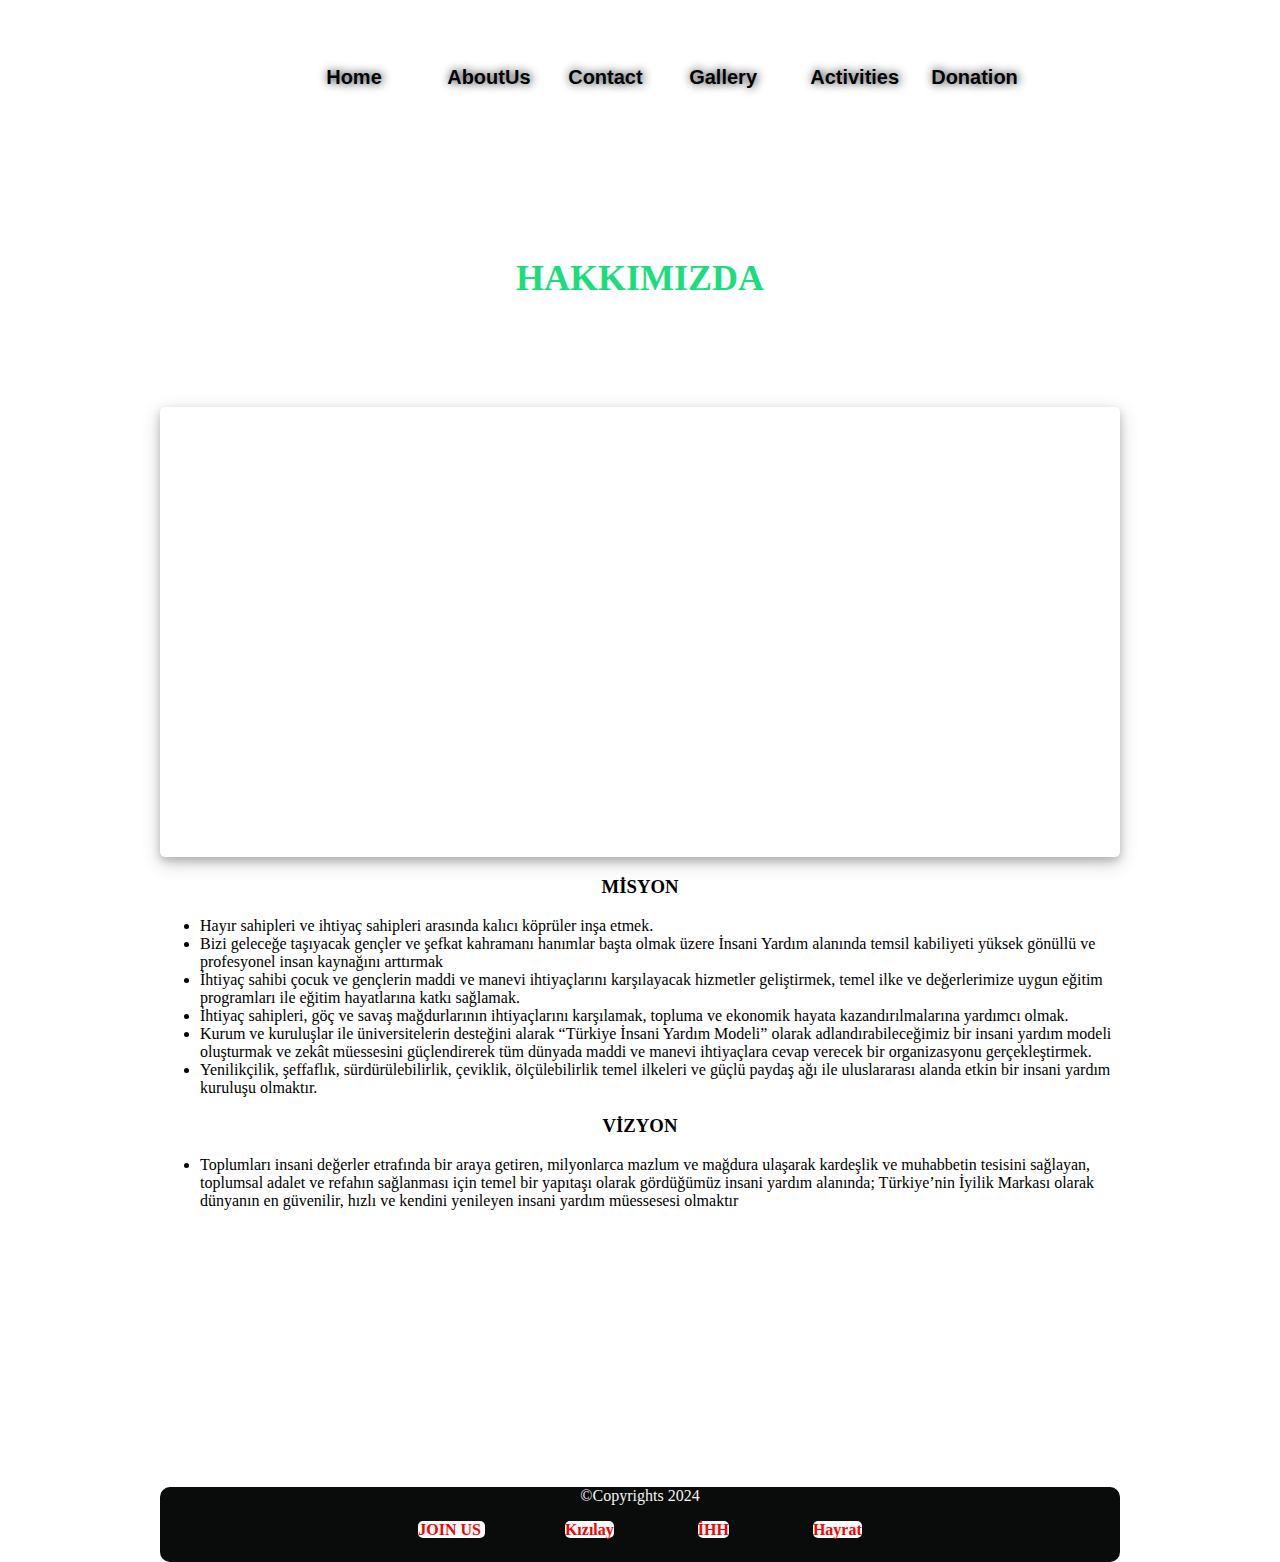
==== commit 61678554: "sprint2-finish" ====
--- a/AboutUs.html
+++ b/AboutUs.html
@@ -33,7 +33,7 @@
       </div>
     </nav>
 <header>
-  <h1 id="about_hak">HAKKIMIZDA<h1></h1>
+  <h1 id="about_hak">HAKKIMIZDA</h1>
 </header>
     <article id="content">
       
@@ -60,22 +60,14 @@
           </ul>
         
          </div>
-         <div class="ilkeler">
-          <h3 id="about_hak">İLKELER</h3>
-          <ul>
-            <li>Toplumlar arasında köprü olmak.</li>
-            <li>Mazlumun sesi olmak.</li>
-            <li>Sömürünün olmadığı adil bir dünyanın yeniden inşasına katkıda bulunmak.</li>
-            <li>Emaneti en uygun şekilde kullanmak.</li>
-            <li>Din, dil, ırk, mezhep ayrımı yapmadan yardım etmek.</li>
-          </ul>
-         </div>
-  
-      </div>
+      
     </article>
     <!--this part have links , links lead to charity pages-->
     <footer id="foot">
-      
+
+       <div class="copy">
+        <p>&copyCopyrights 2024</p>
+      </div>
       <a href="Contact.html">JOIN US </a>
       <a href="https://www.kizilayankara.org.tr/">Kızılay</a>
       <a href="https://ihh.org.tr/">İHH</a>
--- a/style.css
+++ b/style.css
@@ -163,7 +163,7 @@
 }
 
 #about_hak {
-  margin-top: 100px;
+  
   text-align: center;
 }
 
@@ -420,11 +420,12 @@
 /*The Css for footer effect all pages because of they have same footer */
 
 #foot {
+  
   height: 75px;
   width: 75vi;
   margin: auto;
-  background-color: rgb(125, 238, 63);
-  color: aliceblue;
+  background-color: rgb(10, 11, 11);
+  
   text-align: center;
   margin-bottom: -10px;
   margin-top: 30px;
@@ -435,16 +436,17 @@
 }
 
 #foot a {
+  
   font-family: fantasy;
-
-  border-radius: 5px;
-  background-color: rgb(234, 7, 7);
-  color: aliceblue;
+  font-weight: bold;
+  border-radius: 5px;
+  background-color: rgb(251, 252, 252);
+  color: rgb(245, 3, 3);
   text-decoration: none;
   margin: 40px;
   justify-content: space-between;
 }
 #foot p {
-  color: rgb(35, 35, 34);
+  color: rgb(245, 245, 243);
 }
 /*End of the css for Footer */
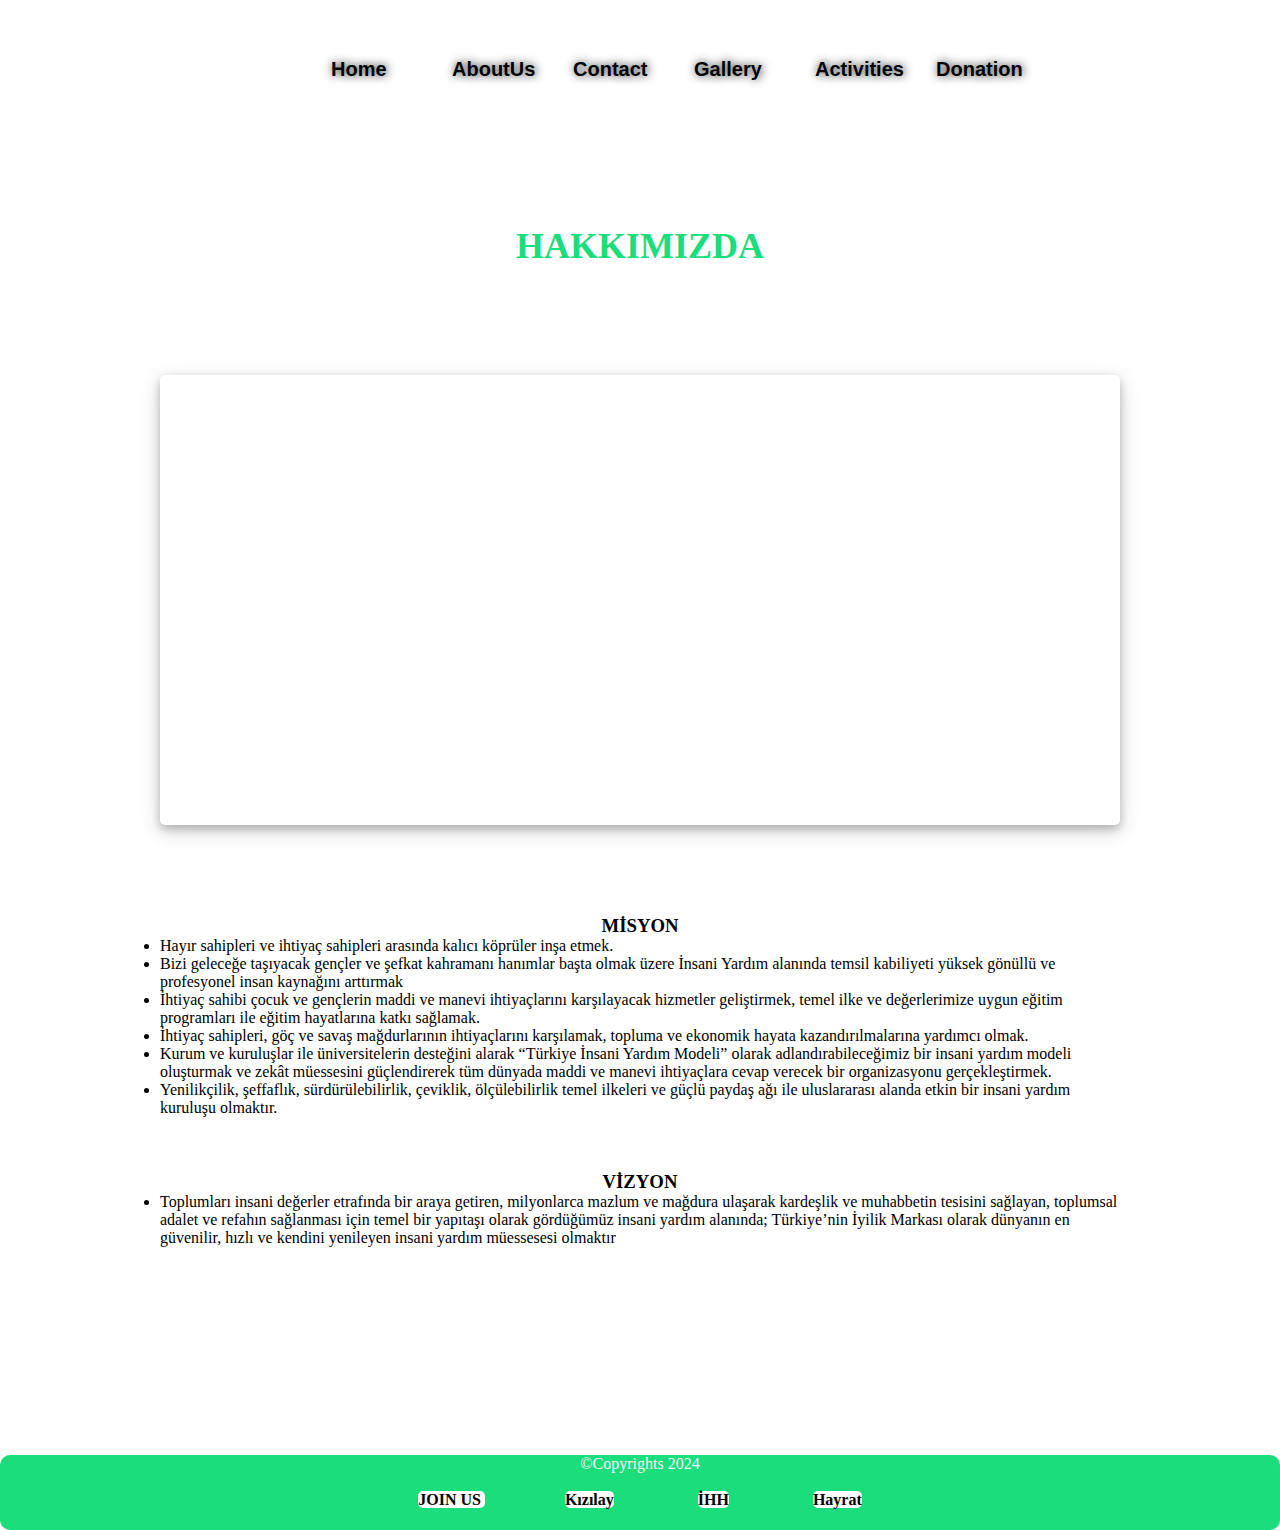
==== commit abdbc8fa: "sprint-2 end" ====
--- a/AboutUs.html
+++ b/AboutUs.html
@@ -41,7 +41,7 @@
         <div id="video_about">
           <iframe width="560" height="320" src="https://www.youtube.com/embed/_HzQFZerMx0?si=Yg286LO7Dmd2HA7D" title="YouTube video player" frameborder="0" allow="accelerometer; autoplay; clipboard-write; encrypted-media; gyroscope; picture-in-picture; web-share" allowfullscreen></iframe>
   
-        </div> 
+        </div><br><br><br><br><br> 
        <div class="misyon">
         <h3 id="about_hak">MİSYON</h3> 
         <ul>
@@ -52,7 +52,7 @@
           <li>Kurum ve kuruluşlar ile üniversitelerin desteğini alarak “Türkiye İnsani Yardım Modeli” olarak adlandırabileceğimiz bir insani yardım modeli oluşturmak ve zekât müessesini güçlendirerek tüm dünyada maddi ve manevi ihtiyaçlara cevap verecek bir organizasyonu gerçekleştirmek.</li>
           <li>Yenilikçilik, şeffaflık, sürdürülebilirlik, çeviklik, ölçülebilirlik temel ilkeleri ve güçlü paydaş ağı ile uluslararası alanda etkin bir insani yardım kuruluşu olmaktır.</li>
         </ul>
-       </div>
+       </div><br><br><br>
          <div class="vizyon">
           <h3 id="about_hak">VİZYON</h3>
           <ul>
@@ -67,7 +67,7 @@
 
        <div class="copy">
         <p>&copyCopyrights 2024</p>
-      </div>
+      </div> <br>
       <a href="Contact.html">JOIN US </a>
       <a href="https://www.kizilayankara.org.tr/">Kızılay</a>
       <a href="https://ihh.org.tr/">İHH</a>
--- a/style.css
+++ b/style.css
@@ -1,3 +1,7 @@
+*{
+  margin: 0;
+  padding: 0;
+}
 /* Here the styling code for logo */
 .logo img {
   right: 40px;
@@ -258,11 +262,13 @@
   display: flex;
 }
 .pic .img {
+  gap: 10px;
   object-fit: cover;
   width: 100%;
   align-items: center;
 }
 .Donation-contentPart .box {
+  
   text-align: center;
   width: 31%;
   height: 420px;
@@ -275,9 +281,14 @@
   display: block;
   margin: auto;
   box-shadow: 0 4px 8px 0 rgba(0, 0, 0, 0.2), 0 6px 20px 0 rgba(0, 0, 0, 0.19);
+
+}
+.comment p{
+  margin-top: 20px;
 }
 .Donation-contentPart #bagis-text {
-  margin-top: 5px;
+  
+  margin-top: 100px;
   width: fit-content;
 }
 .Donation-contentPart #bagis-button {
@@ -422,9 +433,9 @@
 #foot {
   
   height: 75px;
-  width: 75vi;
-  margin: auto;
-  background-color: rgb(10, 11, 11);
+  width: 100%;
+  margin: auto;
+  background-color: rgb(27, 221, 124);
   
   text-align: center;
   margin-bottom: -10px;
@@ -441,12 +452,13 @@
   font-weight: bold;
   border-radius: 5px;
   background-color: rgb(251, 252, 252);
-  color: rgb(245, 3, 3);
+  color: rgb(4, 4, 4);
   text-decoration: none;
   margin: 40px;
   justify-content: space-between;
 }
 #foot p {
+  
   color: rgb(245, 245, 243);
 }
 /*End of the css for Footer */
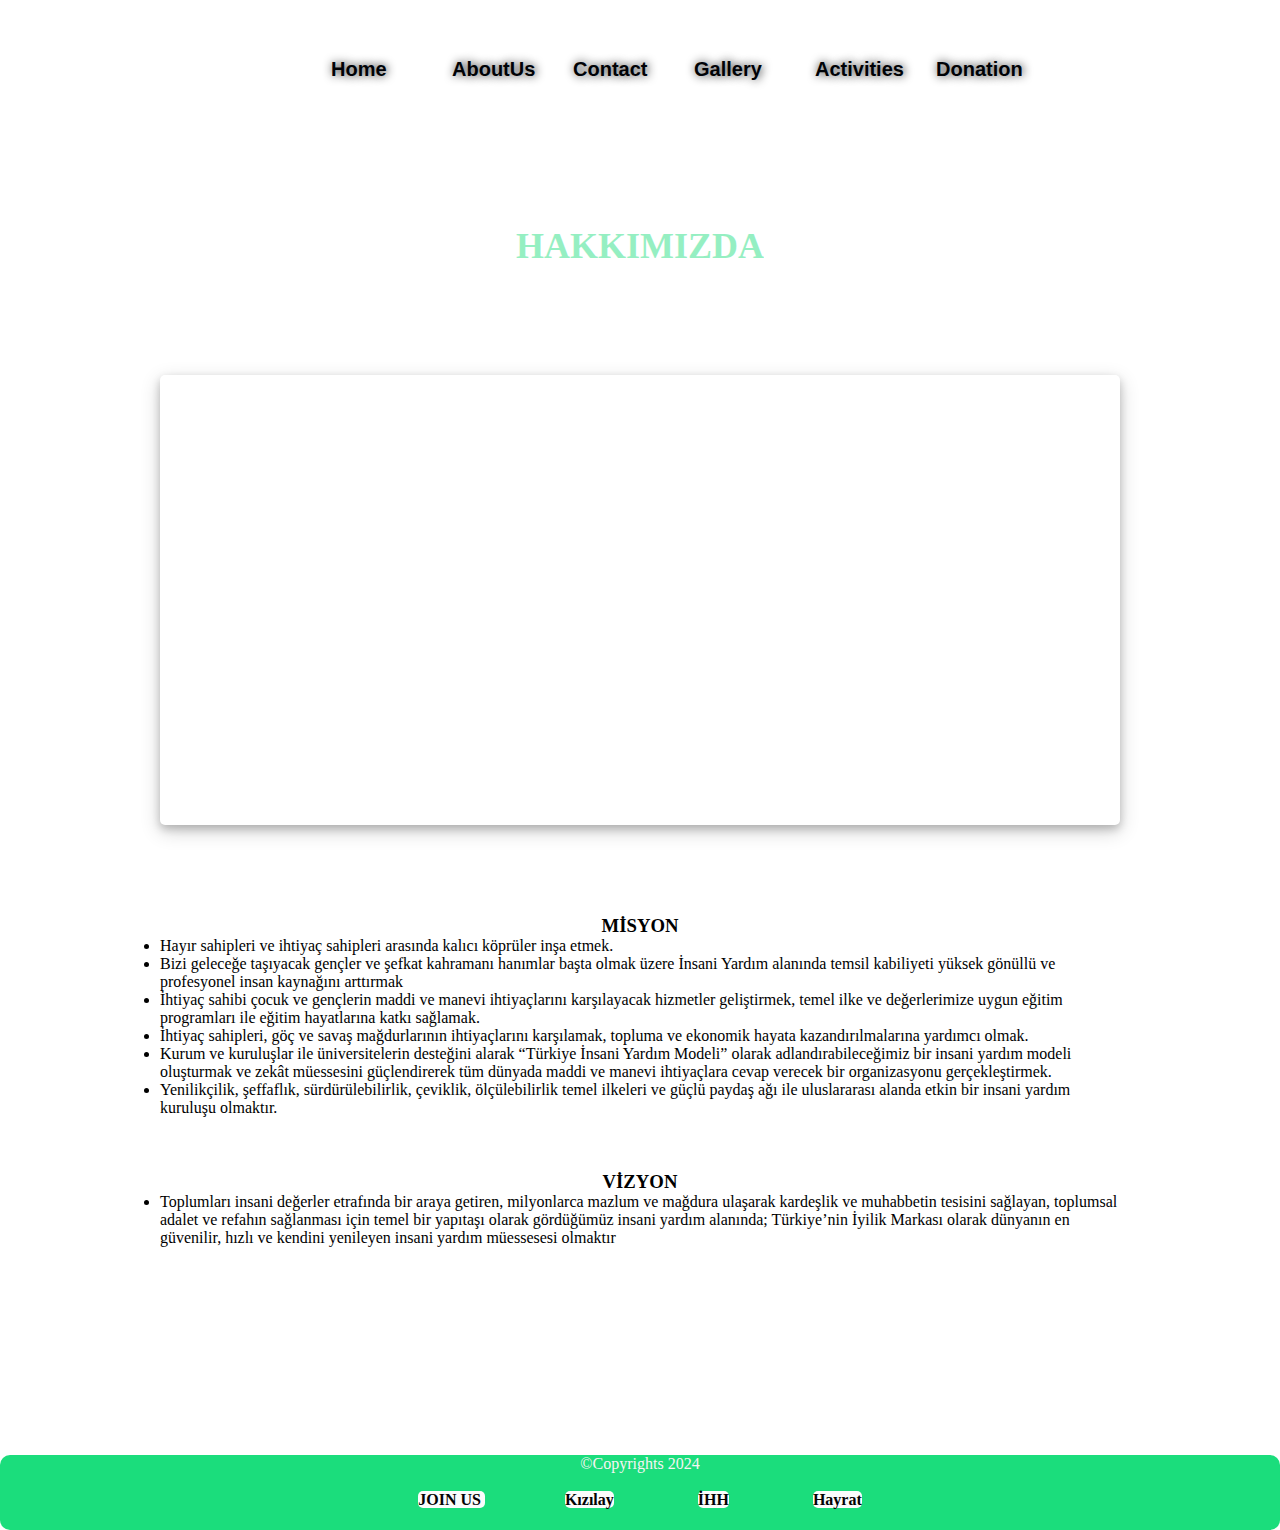
==== commit f05d66d8: "jquery animation added" ====
--- a/AboutUs.html
+++ b/AboutUs.html
@@ -11,7 +11,10 @@
       content="yardim,help,gaza,filistin,doğu turkistan,gida,food,needy people,poor,donation"
     />
     <title>Kalplere Ulaş/Hakkımızda</title>
-    <link rel="stylesheet" href="style.css" />
+    <link rel="stylesheet" href="style.css" /> 
+    <script src="https://code.jquery.com/jquery-3.6.0.min.js"></script>
+    <script src="script.js"></script>
+   
   </head>
   <body>
     <!--This part is the section that contains information about the mission and vision of the organizations.-->
--- a/style.css
+++ b/style.css
@@ -191,7 +191,8 @@
   box-shadow: 0 4px 8px 0 rgba(13, 13, 13, 0.2),
     0 6px 20px 0 rgba(0, 0, 0, 0.19);
 
-  width: 50%;
+  width: 70%;
+  height: fit-content;
   margin: 0 auto;
 }
 .form-container h3 {
@@ -250,10 +251,24 @@
 
   width: 100%;
 }
+
+
+#clock {
+  float: right;
+  position: static;
+  top: 10px; /* Yukarıdan uzaklık */
+  right: 10px; /* Sağdan uzaklık */
+  font-size: 1.5em; /* Yazı büyüklüğü */
+  background-color: #ffffff; /* Arka plan rengi */
+  padding: 10px; /* İç boşluk */
+  border-radius: 5px; /* Köşe yuvarlaklığı */
+}
 /* End of the Contact.htmll css part */
 
 /* styling part for donation.html */
-
+ #currency-rates{
+  text-align: center;
+ }
 .Donation-contentPart {
   flex-wrap: wrap;
   background-color: white;
@@ -262,7 +277,7 @@
   display: flex;
 }
 .pic .img {
-  gap: 10px;
+  gap: 7px;
   object-fit: cover;
   width: 100%;
   align-items: center;
@@ -393,41 +408,35 @@
 /* THe index.html css part is done here */
 
 /* The Gallery.html css start here */
-.galery_logo1 {
-  width: 900px;
-  min-height: 550px;
-  margin: auto;
-  margin-top: 30px;
-  display: flex;
-  flex-wrap: wrap;
-}
-
-.galery_logo2 {
-  box-shadow: 0 4px 8px 0 rgba(0, 0, 0, 0.2), 0 6px 20px 0 rgba(0, 0, 0, 0.19);
-
-  /* border-style: solid; */
-  /* background-color:crimson;   */
-  width: 320px;
-  height: 250px;
-  justify-content: space-between;
-  margin: auto;
-  margin-left: 65px;
-  margin-top: 20px;
-  border-radius: 20px;
-}
-
-.galery_logo2 img {
-  width: 320px;
-  height: 170px;
-  border-radius: 18px 18px 0px 0px;
-}
-
-#galeri_hak {
-  text-align: center;
-  font-style: italic;
-}
+
+
 /*Gallery css styling is finish here */
-
+.slider {
+  text-align: center;
+  width: 80%; /* Galerinin genişliği */
+  margin: 0 auto; /* Ortalamak için */
+  
+}
+
+/* Resimler için sabit boyut */
+.slider img {
+  width: 100%; /* Resim genişliği */
+  height: 450px; /* Resim yüksekliği */
+  object-fit: cover; /* Kesmeden doldur */
+  border: 5px solid #000; /* Varsayılan siyah kenarlık */
+
+
+}
+
+/* Slick Carousel için özel stiller */
+.slick-prev {
+  left: -30px; /* Sol ok için konum */
+ background-color: black;
+}
+.slick-next {
+  right: -30px; /* Sağ ok için konum */
+ background-color: black;
+}
 /*The Css for footer effect all pages because of they have same footer */
 
 #foot {
@@ -462,3 +471,8 @@
   color: rgb(245, 245, 243);
 }
 /*End of the css for Footer */
+
+
+
+
+
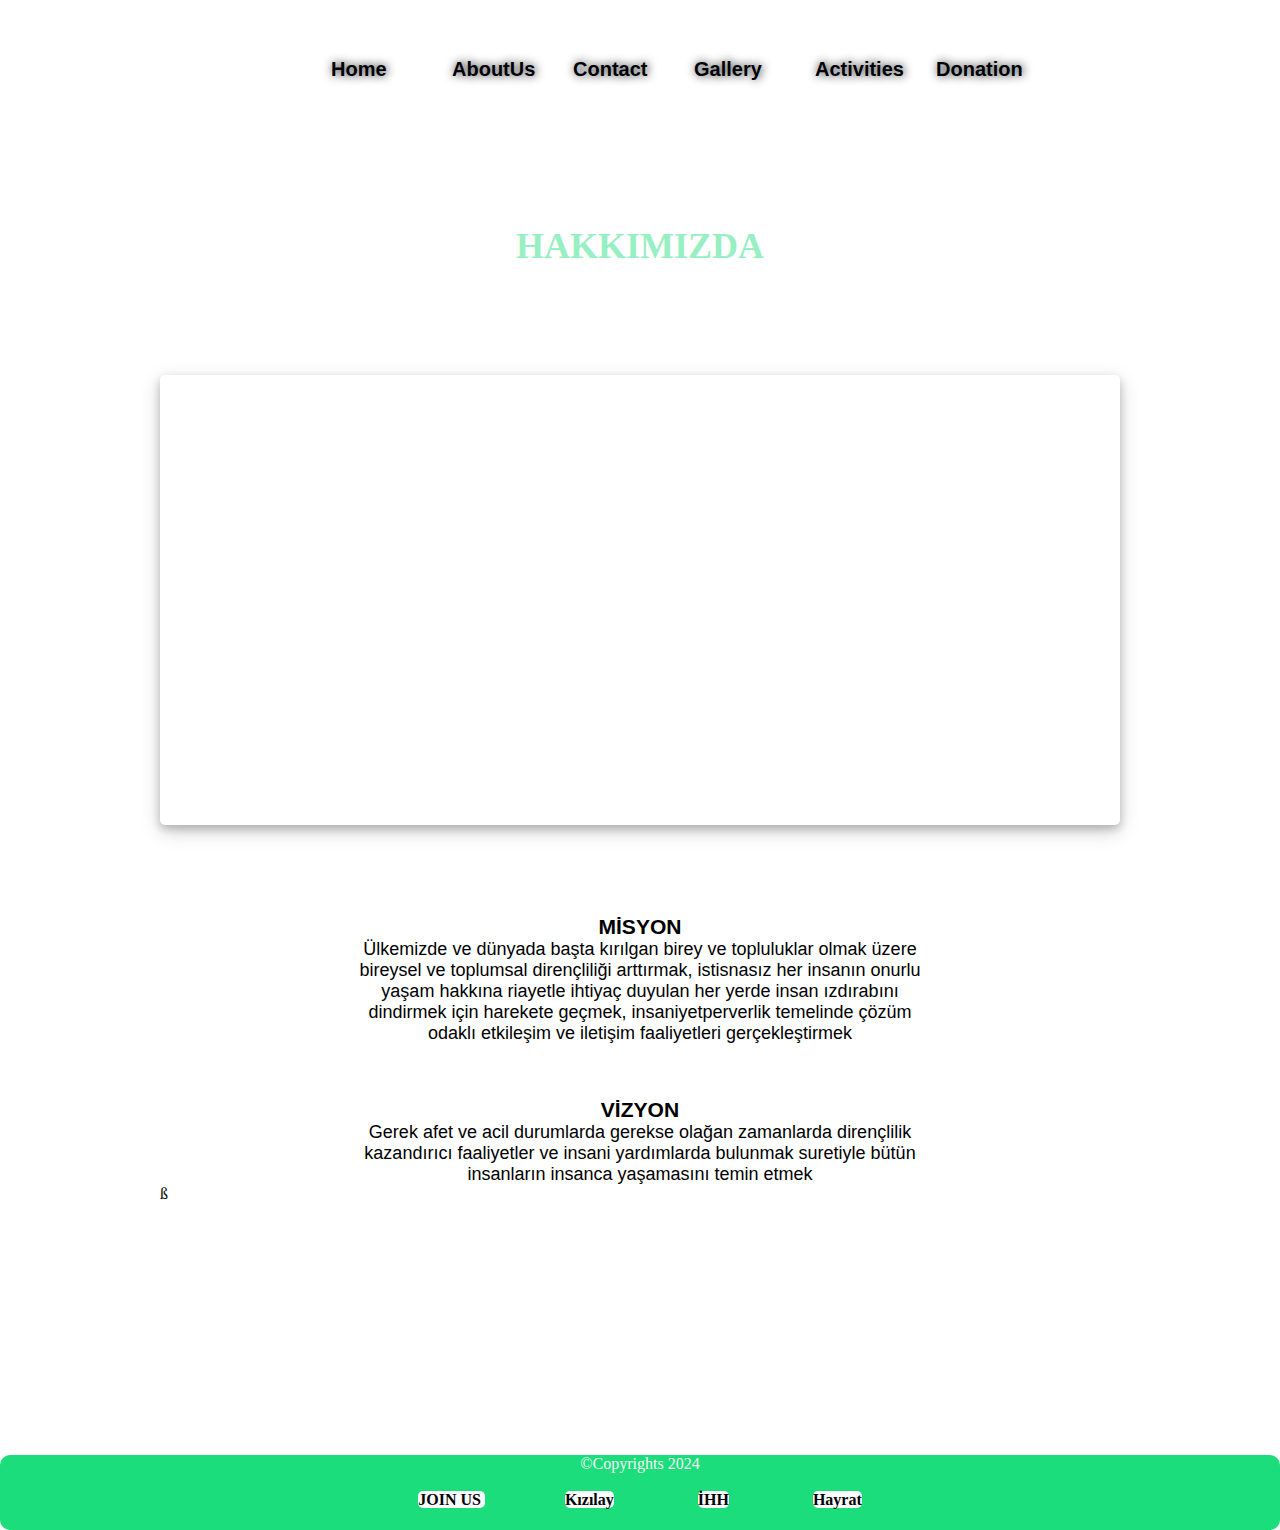
==== commit ef072972: "Sprint4 Finished" ====
--- a/AboutUs.html
+++ b/AboutUs.html
@@ -47,23 +47,16 @@
         </div><br><br><br><br><br> 
        <div class="misyon">
         <h3 id="about_hak">MİSYON</h3> 
-        <ul>
-          <li>Hayır sahipleri ve ihtiyaç sahipleri arasında kalıcı köprüler inşa etmek.</li>
-          <li>Bizi geleceğe taşıyacak gençler ve şefkat kahramanı hanımlar başta olmak üzere İnsani Yardım alanında temsil kabiliyeti yüksek gönüllü ve profesyonel insan kaynağını arttırmak</li>
-          <li>İhtiyaç sahibi çocuk ve gençlerin maddi ve manevi ihtiyaçlarını karşılayacak hizmetler geliştirmek, temel ilke ve değerlerimize uygun eğitim programları ile eğitim hayatlarına katkı sağlamak.</li>
-          <li>İhtiyaç sahipleri, göç ve savaş mağdurlarının ihtiyaçlarını karşılamak, topluma ve ekonomik hayata kazandırılmalarına yardımcı olmak.</li>
-          <li>Kurum ve kuruluşlar ile üniversitelerin desteğini alarak “Türkiye İnsani Yardım Modeli” olarak adlandırabileceğimiz bir insani yardım modeli oluşturmak ve zekât müessesini güçlendirerek tüm dünyada maddi ve manevi ihtiyaçlara cevap verecek bir organizasyonu gerçekleştirmek.</li>
-          <li>Yenilikçilik, şeffaflık, sürdürülebilirlik, çeviklik, ölçülebilirlik temel ilkeleri ve güçlü paydaş ağı ile uluslararası alanda etkin bir insani yardım kuruluşu olmaktır.</li>
-        </ul>
+        
+          <p id="misyon"></p>
+          
        </div><br><br><br>
          <div class="vizyon">
           <h3 id="about_hak">VİZYON</h3>
-          <ul>
-            <li>Toplumları insani değerler etrafında bir araya getiren, milyonlarca mazlum ve mağdura ulaşarak kardeşlik ve muhabbetin tesisini sağlayan, toplumsal adalet ve refahın sağlanması için temel bir yapıtaşı olarak gördüğümüz insani yardım alanında; Türkiye’nin İyilik Markası olarak dünyanın en güvenilir, hızlı ve kendini yenileyen insani yardım müessesesi olmaktır</li>
-          </ul>
+         <p id="vizyon"></p>
         
          </div>
-      
+      ß
     </article>
     <!--this part have links , links lead to charity pages-->
     <footer id="foot">
--- a/style.css
+++ b/style.css
@@ -1,4 +1,4 @@
-*{
+* {
   margin: 0;
   padding: 0;
 }
@@ -13,8 +13,7 @@
   flex-shrink: initial;
 }
 
-/* Logo css finish here */ 
-
+/* Logo css finish here */
 
 /*Sytle part for Header Part */
 header {
@@ -30,10 +29,6 @@
 }
 /* Header css part is done here */
 
-
-
-
-
 /*Sytle part for navigation part  start here */
 #navigation {
   padding-top: 25px;
@@ -77,13 +72,10 @@
 }
 /* ---Css for navigation part is done here----*/
 
-
 /* Style for links that remove the bottom line */
 a {
   text-decoration: none;
 }
-
-
 
 /*Sytle part  heihgt of body*/
 body {
@@ -155,19 +147,14 @@
 /* This style is for AboutUs.html */
 .aboutus_content {
   display: block;
-
-
-
 }
 #video_about {
   width: 75vi;
   height: 50vh;
   margin: auto;
-  
 }
 
 #about_hak {
-  
   text-align: center;
 }
 
@@ -252,7 +239,6 @@
   width: 100%;
 }
 
-
 #clock {
   float: right;
   position: static;
@@ -266,9 +252,9 @@
 /* End of the Contact.htmll css part */
 
 /* styling part for donation.html */
- #currency-rates{
-  text-align: center;
- }
+#currency-rates {
+  text-align: center;
+}
 .Donation-contentPart {
   flex-wrap: wrap;
   background-color: white;
@@ -283,26 +269,22 @@
   align-items: center;
 }
 .Donation-contentPart .box {
-  
   text-align: center;
   width: 31%;
   height: 420px;
   background-color: white;
-  
 
   border-radius: 10px;
- 
+
   margin: 40px;
   display: block;
   margin: auto;
   box-shadow: 0 4px 8px 0 rgba(0, 0, 0, 0.2), 0 6px 20px 0 rgba(0, 0, 0, 0.19);
-
-}
-.comment p{
+}
+.comment p {
   margin-top: 20px;
 }
 .Donation-contentPart #bagis-text {
-  
   margin-top: 100px;
   width: fit-content;
 }
@@ -322,10 +304,6 @@
 }
 /* ----End of the donation.html css---- */
 
-
-
-
-
 /* Here styling is for index.html that include main_logo parts these are seperate boxes */
 
 .main_logo {
@@ -409,13 +387,11 @@
 
 /* The Gallery.html css start here */
 
-
 /*Gallery css styling is finish here */
 .slider {
   text-align: center;
   width: 80%; /* Galerinin genişliği */
   margin: 0 auto; /* Ortalamak için */
-  
 }
 
 /* Resimler için sabit boyut */
@@ -424,28 +400,25 @@
   height: 450px; /* Resim yüksekliği */
   object-fit: cover; /* Kesmeden doldur */
   border: 5px solid #000; /* Varsayılan siyah kenarlık */
-
-
 }
 
 /* Slick Carousel için özel stiller */
 .slick-prev {
   left: -30px; /* Sol ok için konum */
- background-color: black;
+  background-color: black;
 }
 .slick-next {
   right: -30px; /* Sağ ok için konum */
- background-color: black;
+  background-color: black;
 }
 /*The Css for footer effect all pages because of they have same footer */
 
 #foot {
-  
   height: 75px;
   width: 100%;
   margin: auto;
   background-color: rgb(27, 221, 124);
-  
+
   text-align: center;
   margin-bottom: -10px;
   margin-top: 30px;
@@ -456,7 +429,6 @@
 }
 
 #foot a {
-  
   font-family: fantasy;
   font-weight: bold;
   border-radius: 5px;
@@ -467,12 +439,28 @@
   justify-content: space-between;
 }
 #foot p {
+  color: rgb(245, 245, 243);
+}
+/*End of the css for Footer */
+
+.misyon {
   
-  color: rgb(245, 245, 243);
-}
-/*End of the css for Footer */
-
-
-
-
-
+  font-family: "Lucida Sans", "Lucida Sans Regular", "Lucida Grande",
+    "Lucida Sans Unicode", Geneva, Verdana, sans-serif;
+  font-size: large;
+  margin-left: 20%;
+  margin-right: 20%;
+  text-align: center;
+  justify-content: center;
+}
+
+.vizyon {
+  font-family: "Lucida Sans", "Lucida Sans Regular", "Lucida Grande",
+    "Lucida Sans Unicode", Geneva, Verdana, sans-serif;
+
+  font-size: large;
+  margin-left: 20%;
+  margin-right: 20%;
+  text-align: center;
+  justify-content: center;
+}
